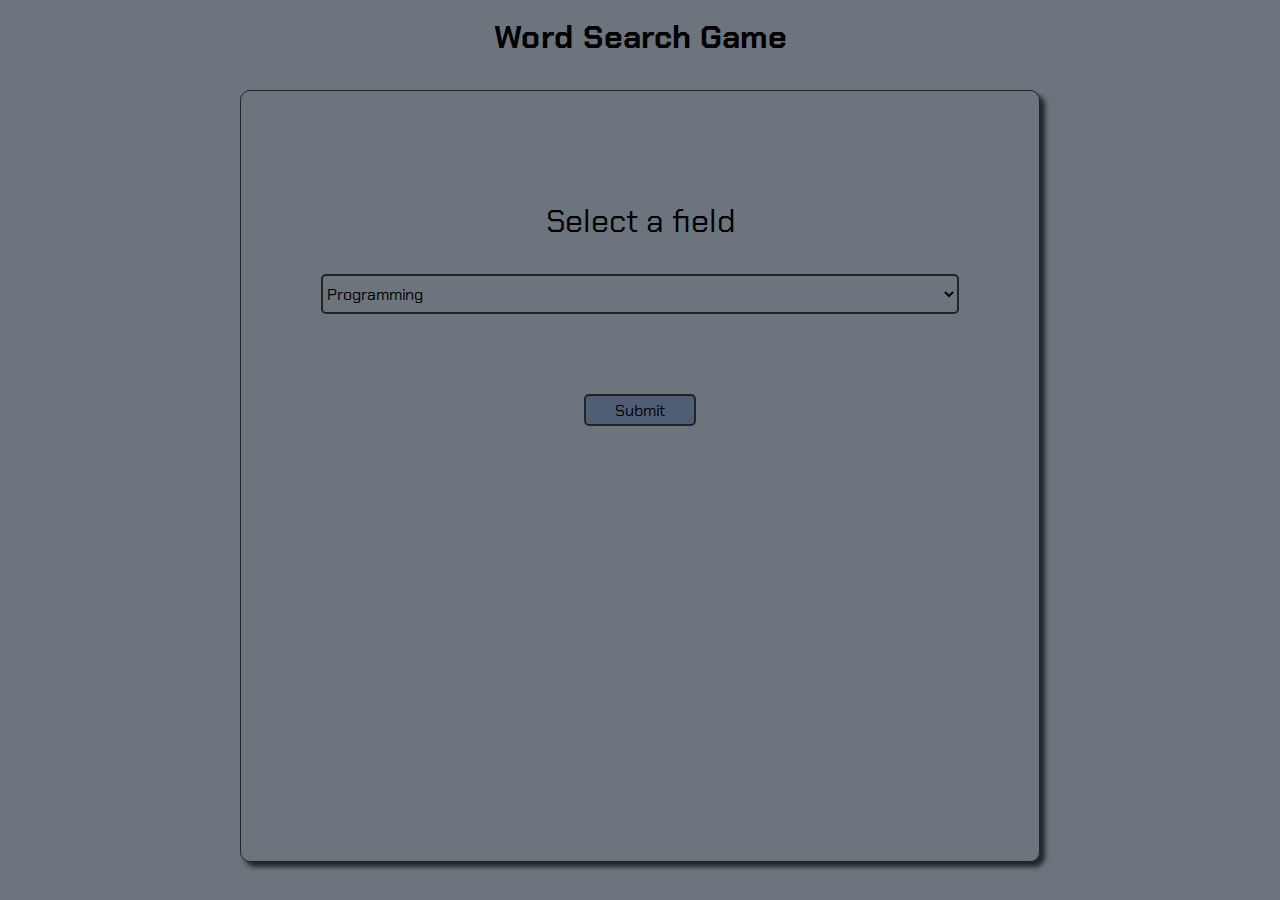
==== index.html @ 3816a092 "style first page" ====
<!DOCTYPE html>
<html lang="en">
<head>
    <meta charset="UTF-8">
    <meta name="viewport" content="width=device-width, initial-scale=1.0">
    <title>Document</title>
    <link rel="stylesheet" href="main.css" type="text/css">
</head>
<body>
    <main>
    <h1>Word Search Game </h1>
        <section>
            <!-- <h2>Select a filed.</h2> -->
            <div>
                <label for="fields">Select a field</label>
                <select name="fields" id="fields" required>
                        <option value="programming">Programming</option>
                        <option vlaue="science">Science</option>
                        <option vlaue="space">Space</option>
                </select>
                <button type="submit">Submit</button>
            </div>
        </section>
    </main>
    
</body>
</html>
---- main.css ----
@import url('https://fonts.googleapis.com/css2?family=Chakra+Petch&display=swap');

*{
    padding: 0;
    margin: 0;
    box-sizing: border-box;
}

:root{
    --BG-COLOR: #6c757d;
    --SHADOW-COLOR: #212529;
    --SUBMIT-COLOR: #4f5d75;
}

select, button{
    font-family: inherit;
    font-size: inherit;
    border-radius: 5px;
    display: block;
}

html{
    font-family: 'Chakra Petch', sans-serif;
    background-color: var(--BG-COLOR);
}                                                    
h1{
    text-align: center;
    margin-top: 1rem;
}
section{
    border: 1px solid var(--SHADOW-COLOR);
    border-radius: 10px;
    box-shadow: 5px 5px 5px var(--SHADOW-COLOR);
    margin: 2rem auto;
    width: 70%;
    height: calc(100vh - 8rem);

    display: flex;
    flex-direction: row;
    justify-content: center;
    align-items: center;


}
section > div{
    width: 100%;
    height: 80%;
    display: flex;
    padding-top: 2rem;
    flex-direction: column;
    justify-content: start;
    align-items: center;


}

label{
    font-size: 2rem;
}
select{
    width: 80%;
    height: 2.5rem;
    margin: 2rem auto;
    background-color: inherit;
    border: 2px solid var(--SHADOW-COLOR);

    
}

option{
    background-color: var(--BG-COLOR);
}
option:focus-within{
    background-color: red;
}


button{
    margin-top: 3rem;
    width: 7rem;
    height: 2rem;
    background-color: #4f5d75;
    border: 2px solid var(--SHADOW-COLOR);
   
}

button:hover{
    cursor: pointer;
}

@media screen and (min-width: 992px ) {
    section {
        width: 800px;
    }
    
}
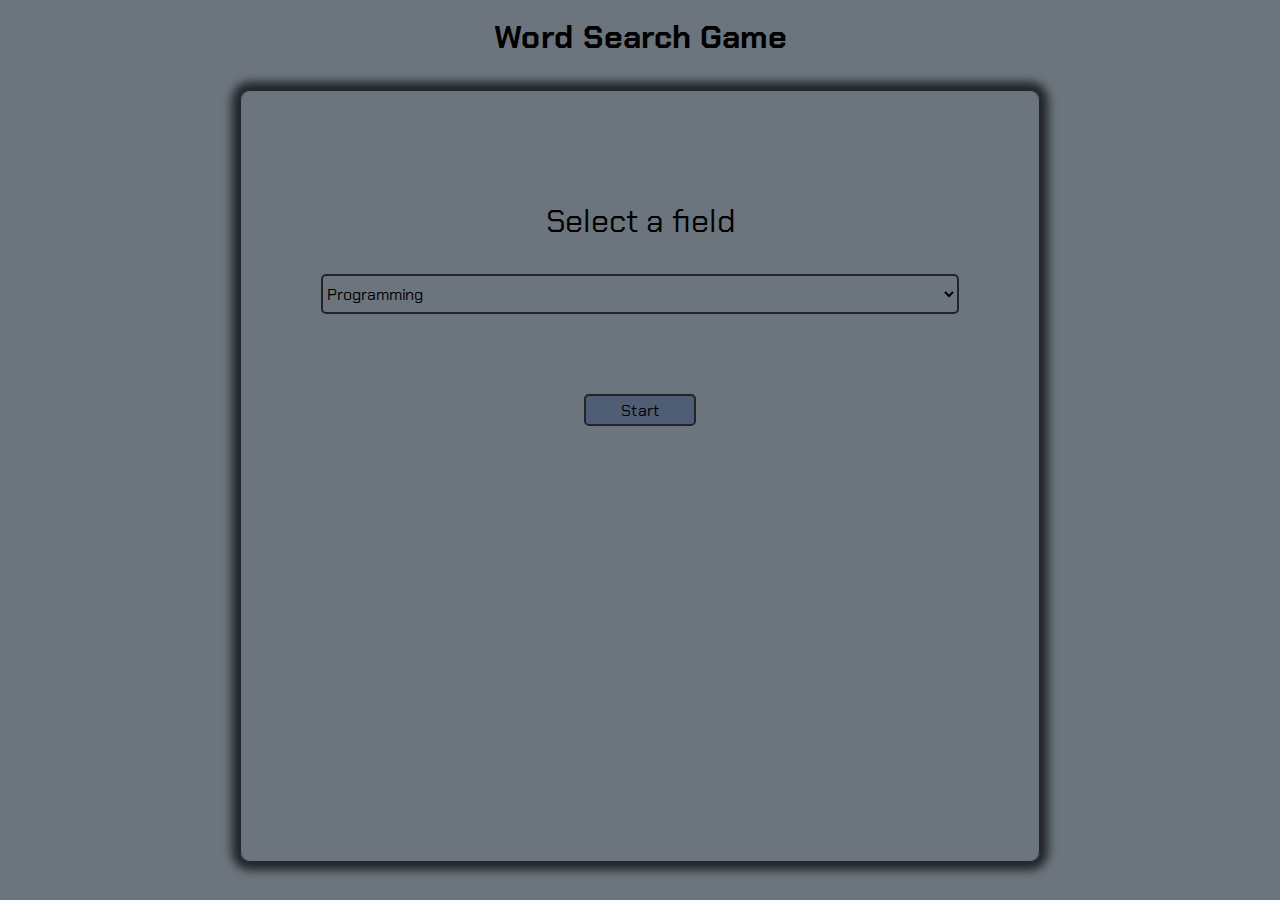
==== commit c2e48bcd: "Styling game.html" ====
--- a/index.html
+++ b/index.html
@@ -3,14 +3,13 @@
 <head>
     <meta charset="UTF-8">
     <meta name="viewport" content="width=device-width, initial-scale=1.0">
-    <title>Document</title>
+    <title>Word Search Game</title>
     <link rel="stylesheet" href="main.css" type="text/css">
 </head>
 <body>
     <main>
     <h1>Word Search Game </h1>
         <section>
-            <!-- <h2>Select a filed.</h2> -->
             <div>
                 <label for="fields">Select a field</label>
                 <select name="fields" id="fields" required>
@@ -18,7 +17,7 @@
                         <option vlaue="science">Science</option>
                         <option vlaue="space">Space</option>
                 </select>
-                <button type="submit">Submit</button>
+                <button type="submit"><a href="game.html">Start</a></button>
             </div>
         </section>
     </main>
--- a/main.css
+++ b/main.css
@@ -30,7 +30,7 @@
 section{
     border: 1px solid var(--SHADOW-COLOR);
     border-radius: 10px;
-    box-shadow: 5px 5px 5px var(--SHADOW-COLOR);
+    box-shadow: 0px 0px 10px 8px var(--SHADOW-COLOR);
     margin: 2rem auto;
     width: 70%;
     height: calc(100vh - 8rem);
@@ -70,8 +70,10 @@
 option{
     background-color: var(--BG-COLOR);
 }
-option:focus-within{
-    background-color: red;
+
+a, a:visited{
+    color: #000;
+    text-decoration: none;
 }
 
 
@@ -86,6 +88,8 @@
 
 button:hover{
     cursor: pointer;
+    box-shadow: 0 0 10px 8px #999;
+
 }
 
 @media screen and (min-width: 992px ) {
